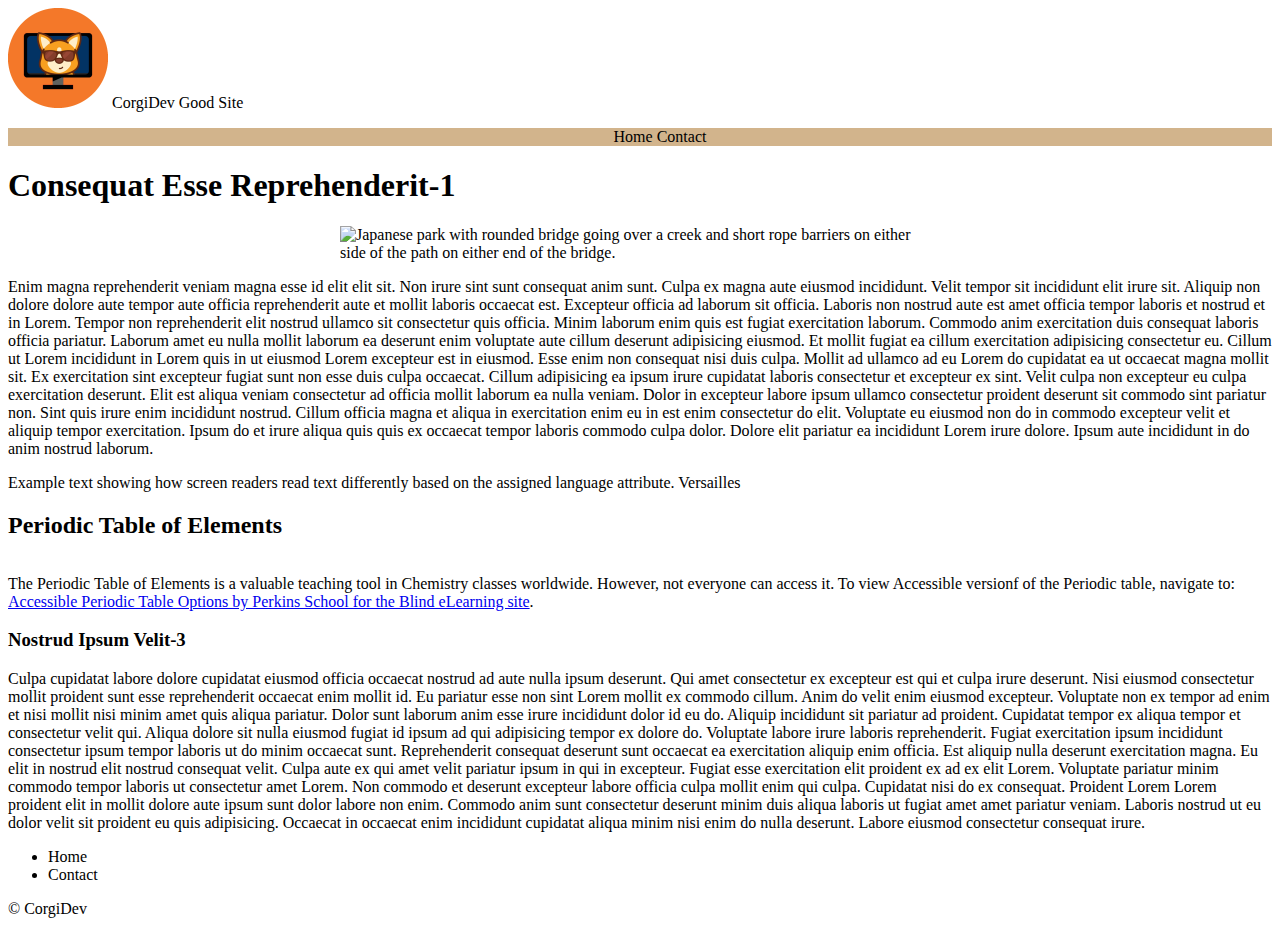
==== Presenations/Good v Bad/Good Site/index.html @ 9617020b "Started formatting the top header" ====
<!-- This site helps to demonstrate how the bad site could have been made to be actually accessible. -->
<!DOCTYPE html>
<html lang="en">
<!-- 
    This site helps to demonstrate how a site can look like a good one, but actually not be accessible. 
    Comments detailing some of the issues will be listed, but you can also compare this page to the Good version of the site to find more.
-->
<html lang="en">
    <head>
        <!-- 
            Should include DOCTYPE.

            Page title should be descriptive. Also, if multi-part name, it is best to go for the most specific to the most vague. 
            For example, "Home page - CorgiDev" would be better than "CorgiDev - Home Page".

            Should have language attribute. So screen readers can properly pronounce words.
            Add additional lang attribute to items within the page whose language differs from the main language of the page.
        -->
        <title>Corgidev</title>
        <link rel="stylesheet" href="./styles/normalize.css" type="text/css" media="all">
        <link rel="stylesheet" href="./styles/main.css" type="text/css" media="all">
    </head>
    <body>
        <header>
            <div id="logoHeader">
                <img src="./images/corgidev-logo.webp" id="logoImg" alt="CorgiDev Logo"/>
                <p id="siteName">CorgiDev Good Site</p>
            </div>
            <nav id="navMain">
                <ul>
                    <li>Home</li>
                    <li>Contact</li>
                </ul>
            </nav>
        </header>
        
        <main id="mainContent">
            <div id="content">
                <section>
                    <h1 class="headerOne">Consequat Esse Reprehenderit-1</h1>
                    <img src="./images/japanese-park-image.jpg" class="headerImg" alt="Japanese park with rounded bridge going over a creek and short rope barriers on either side of the path on either end of the bridge."/>
                    <p class="paragraphText">Enim magna reprehenderit veniam magna esse id elit elit sit. Non irure sint sunt consequat anim sunt. Culpa ex magna aute eiusmod incididunt.
                        Velit tempor sit incididunt elit irure sit. Aliquip non dolore dolore aute tempor aute officia reprehenderit aute et mollit laboris occaecat est. Excepteur officia ad laborum sit officia. Laboris non nostrud aute est amet officia tempor laboris et nostrud et in Lorem. Tempor non reprehenderit elit nostrud ullamco sit consectetur quis officia.
                        Minim laborum enim quis est fugiat exercitation laborum. Commodo anim exercitation duis consequat laboris officia pariatur. Laborum amet eu nulla mollit laborum ea deserunt enim voluptate aute cillum deserunt adipisicing eiusmod. Et mollit fugiat ea cillum exercitation adipisicing consectetur eu. Cillum ut Lorem incididunt in Lorem quis in ut eiusmod Lorem excepteur est in eiusmod. Esse enim non consequat nisi duis culpa. Mollit ad ullamco ad eu Lorem do cupidatat ea ut occaecat magna mollit sit.
                        Ex exercitation sint excepteur fugiat sunt non esse duis culpa occaecat. Cillum adipisicing ea ipsum irure cupidatat laboris consectetur et excepteur ex sint. Velit culpa non excepteur eu culpa exercitation deserunt. Elit est aliqua veniam consectetur ad officia mollit laborum ea nulla veniam. Dolor in excepteur labore ipsum ullamco consectetur proident deserunt sit commodo sint pariatur non. Sint quis irure enim incididunt nostrud. Cillum officia magna et aliqua in exercitation enim eu in est enim consectetur do elit.
                        Voluptate eu eiusmod non do in commodo excepteur velit et aliquip tempor exercitation. Ipsum do et irure aliqua quis quis ex occaecat tempor laboris commodo culpa dolor. Dolore elit pariatur ea incididunt Lorem irure dolore. Ipsum aute incididunt in do anim nostrud laborum.</p>
                    <p>Example text showing how screen readers read text differently based on the assigned language attribute. Versailles</p>
                </section>
                <section>
                    <h2 class="headerTwo">Periodic Table of Elements</h2>
                    <img src="./images/Periodic-Table-of-elments.png" class="headerImg" alt=""/>
                    <p class="paragraphText">The Periodic Table of Elements is a valuable teaching tool in Chemistry classes worldwide. However, not everyone can access it. To view Accessible versionf of the Periodic table, navigate to: <a href="https://www.perkinselearning.org/technology/blog/accessible-periodic-table-options">Accessible Periodic Table Options by Perkins School for the Blind eLearning site</a>.</p>
                </section>
                <section>
                    <h3 class="headerThree">Nostrud Ipsum Velit-3</h3>
                    <p class="paragraphText">Culpa cupidatat labore dolore cupidatat eiusmod officia occaecat nostrud ad aute nulla ipsum deserunt. Qui amet consectetur ex excepteur est qui et culpa irure deserunt. Nisi eiusmod consectetur mollit proident sunt esse reprehenderit occaecat enim mollit id. Eu pariatur esse non sint Lorem mollit ex commodo cillum.
                        Anim do velit enim eiusmod excepteur. Voluptate non ex tempor ad enim et nisi mollit nisi minim amet quis aliqua pariatur. Dolor sunt laborum anim esse irure incididunt dolor id eu do. Aliquip incididunt sit pariatur ad proident. Cupidatat tempor ex aliqua tempor et consectetur velit qui. Aliqua dolore sit nulla eiusmod fugiat id ipsum ad qui adipisicing tempor ex dolore do.
                        Voluptate labore irure laboris reprehenderit. Fugiat exercitation ipsum incididunt consectetur ipsum tempor laboris ut do minim occaecat sunt. Reprehenderit consequat deserunt sunt occaecat ea exercitation aliquip enim officia.
                        Est aliquip nulla deserunt exercitation magna. Eu elit in nostrud elit nostrud consequat velit. Culpa aute ex qui amet velit pariatur ipsum in qui in excepteur. Fugiat esse exercitation elit proident ex ad ex elit Lorem. Voluptate pariatur minim commodo tempor laboris ut consectetur amet Lorem. Non commodo et deserunt excepteur labore officia culpa mollit enim qui culpa.
                        Cupidatat nisi do ex consequat. Proident Lorem Lorem proident elit in mollit dolore aute ipsum sunt dolor labore non enim. Commodo anim sunt consectetur deserunt minim duis aliqua laboris ut fugiat amet amet pariatur veniam. Laboris nostrud ut eu dolor velit sit proident eu quis adipisicing. Occaecat in occaecat enim incididunt cupidatat aliqua minim nisi enim do nulla deserunt. Labore eiusmod consectetur consequat irure.</p>
                </section>
            </div>
        </main>

        <footer>
            <nav id="navSecondary">
                <ul>
                    <li>Home</li>
                    <li>Contact</li>
                </ul>
            </nav>
            <span class="copyright">© CorgiDev</span>
        </footer>

    </body>
</html>
---- Presenations/Good v Bad/Good Site/styles/main.css ----
/* General Formatting */
.logoHeader {
    background-color: orange;
}

#logoImg {
    max-width: 100px;
    text-align: left;
    display: inline;
}
#siteName {
    display: inline;
}

/* Navigation Formatting */
#navMain {
    text-align: center;
    background-color: tan;
}

#navMain ul {
    list-style-type: none;

}

#navMain li {
    display: inline-flex;
}

.navSecondary {}

/* Header Formatting */
.headerImg {
    max-width: 600px;
    display: block;
    margin-left: auto;
    margin-right: auto;
}

/* Main Section Formatting */
main {

}
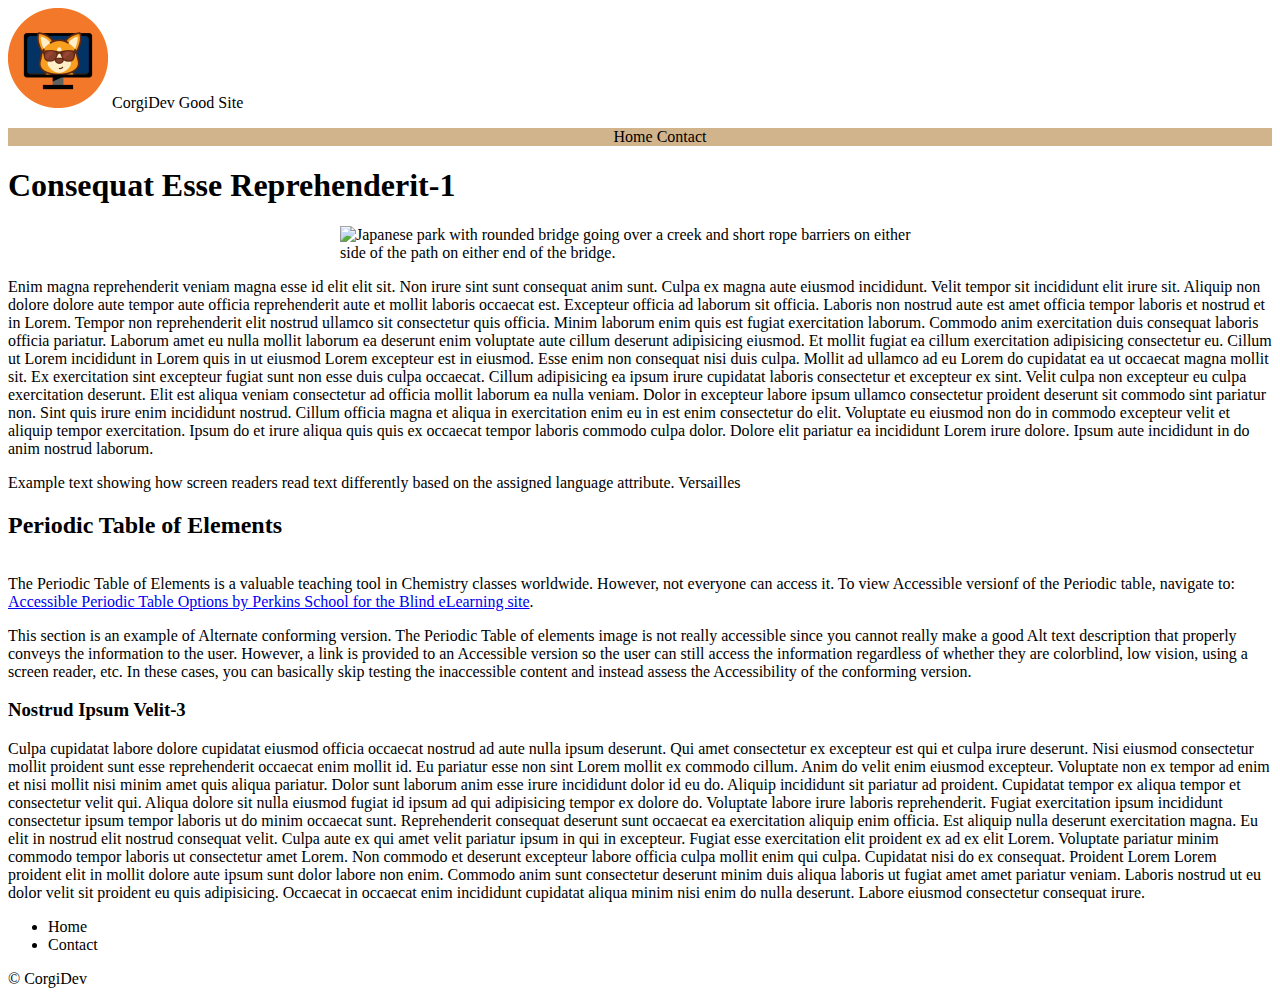
==== commit 40b8fc39: "Added alternate conforming example." ====
--- a/Presenations/Good v Bad/Good Site/index.html
+++ b/Presenations/Good v Bad/Good Site/index.html
@@ -1,10 +1,5 @@
 <!-- This site helps to demonstrate how the bad site could have been made to be actually accessible. -->
 <!DOCTYPE html>
-<html lang="en">
-<!-- 
-    This site helps to demonstrate how a site can look like a good one, but actually not be accessible. 
-    Comments detailing some of the issues will be listed, but you can also compare this page to the Good version of the site to find more.
--->
 <html lang="en">
     <head>
         <!-- 
@@ -50,6 +45,7 @@
                     <h2 class="headerTwo">Periodic Table of Elements</h2>
                     <img src="./images/Periodic-Table-of-elments.png" class="headerImg" alt=""/>
                     <p class="paragraphText">The Periodic Table of Elements is a valuable teaching tool in Chemistry classes worldwide. However, not everyone can access it. To view Accessible versionf of the Periodic table, navigate to: <a href="https://www.perkinselearning.org/technology/blog/accessible-periodic-table-options">Accessible Periodic Table Options by Perkins School for the Blind eLearning site</a>.</p>
+                    <p>This section is an example of Alternate conforming version. The Periodic Table of elements image is not really accessible since you cannot really make a good Alt text description that properly conveys the information to the user. However, a link is provided to an Accessible version so the user can still access the information regardless of whether they are colorblind, low vision, using a screen reader, etc. In these cases, you can basically skip testing the inaccessible content and instead assess the Accessibility of the conforming version.</p>
                 </section>
                 <section>
                     <h3 class="headerThree">Nostrud Ipsum Velit-3</h3>
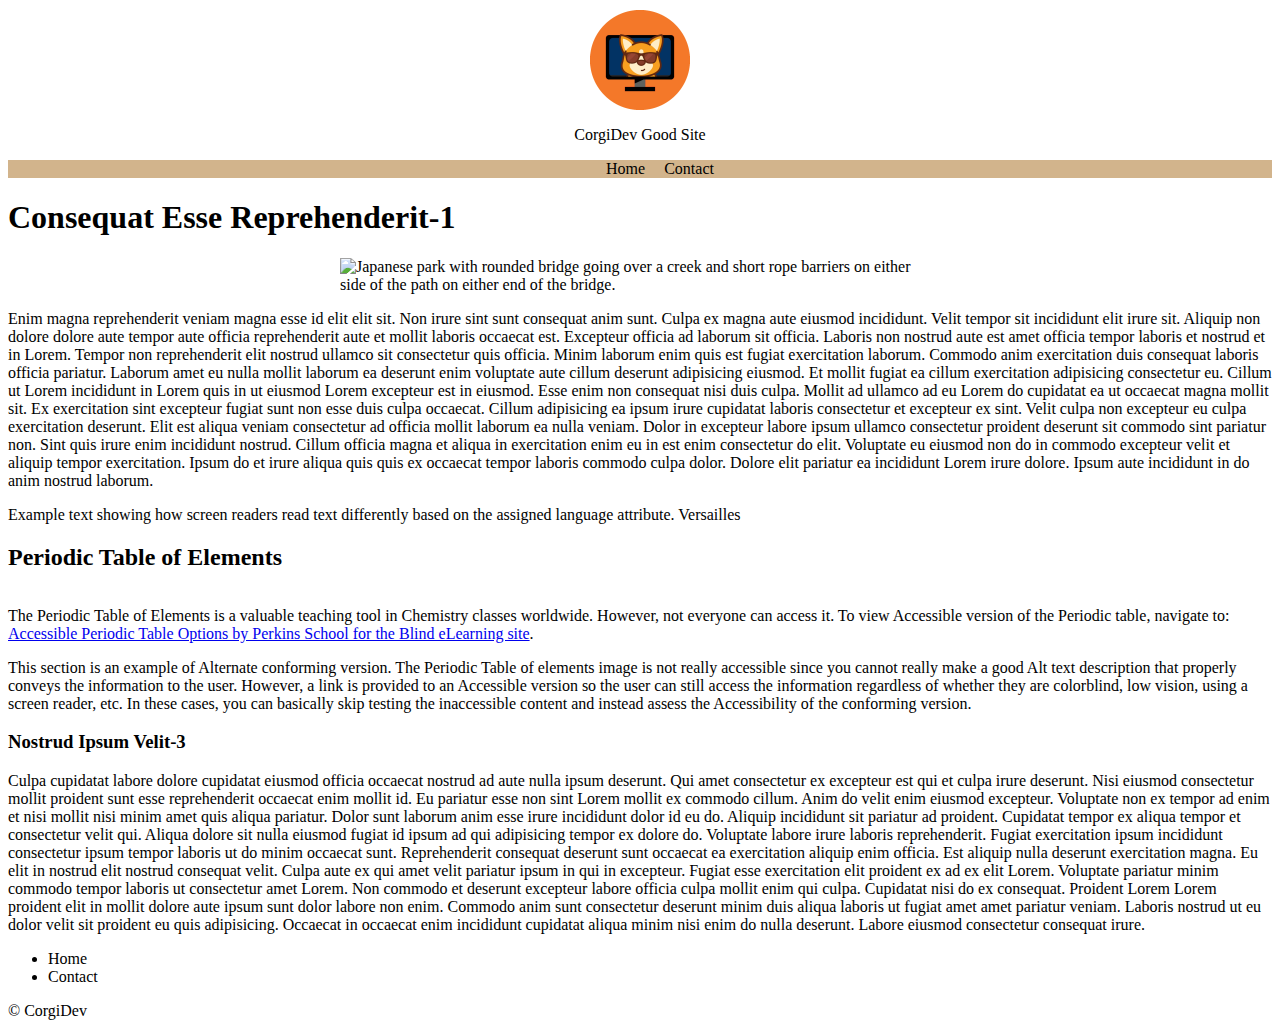
==== commit b5a4a5fd: "Fixed a typo." ====
--- a/Presenations/Good v Bad/Good Site/index.html
+++ b/Presenations/Good v Bad/Good Site/index.html
@@ -1,4 +1,4 @@
-<!-- This site helps to demonstrate how the bad site could have been made to be actually accessible. -->
+<!-- This site helps to demonstrate how the bad site could have been made to be actually accessible. It isn't perfect, but a good start. -->
 <!DOCTYPE html>
 <html lang="en">
     <head>
@@ -11,7 +11,7 @@
             Should have language attribute. So screen readers can properly pronounce words.
             Add additional lang attribute to items within the page whose language differs from the main language of the page.
         -->
-        <title>Corgidev</title>
+        <title>Corgidev - Good</title>
         <link rel="stylesheet" href="./styles/normalize.css" type="text/css" media="all">
         <link rel="stylesheet" href="./styles/main.css" type="text/css" media="all">
     </head>
@@ -44,7 +44,7 @@
                 <section>
                     <h2 class="headerTwo">Periodic Table of Elements</h2>
                     <img src="./images/Periodic-Table-of-elments.png" class="headerImg" alt=""/>
-                    <p class="paragraphText">The Periodic Table of Elements is a valuable teaching tool in Chemistry classes worldwide. However, not everyone can access it. To view Accessible versionf of the Periodic table, navigate to: <a href="https://www.perkinselearning.org/technology/blog/accessible-periodic-table-options">Accessible Periodic Table Options by Perkins School for the Blind eLearning site</a>.</p>
+                    <p class="paragraphText">The Periodic Table of Elements is a valuable teaching tool in Chemistry classes worldwide. However, not everyone can access it. To view Accessible version of the Periodic table, navigate to: <a href="https://www.perkinselearning.org/technology/blog/accessible-periodic-table-options">Accessible Periodic Table Options by Perkins School for the Blind eLearning site</a>.</p>
                     <p>This section is an example of Alternate conforming version. The Periodic Table of elements image is not really accessible since you cannot really make a good Alt text description that properly conveys the information to the user. However, a link is provided to an Accessible version so the user can still access the information regardless of whether they are colorblind, low vision, using a screen reader, etc. In these cases, you can basically skip testing the inaccessible content and instead assess the Accessibility of the conforming version.</p>
                 </section>
                 <section>
--- a/Presenations/Good v Bad/Good Site/styles/main.css
+++ b/Presenations/Good v Bad/Good Site/styles/main.css
@@ -3,18 +3,27 @@
     background-color: orange;
 }
 
+#logoHeader {
+    text-align: center;
+    margin: 10px auto;
+}
+
 #logoImg {
     max-width: 100px;
-    text-align: left;
-    display: inline;
+    /* text-align: left; */
+    display: block;
+    margin: 10px auto;
 }
+
 #siteName {
-    display: inline;
+    display: block;
+    text-align: center;
 }
 
 /* Navigation Formatting */
 #navMain {
     text-align: center;
+    margin: 10px auto;
     background-color: tan;
 }
 
@@ -24,8 +33,13 @@
 }
 
 #navMain li {
-    display: inline-flex;
+    display: inline;
 }
+
+#navMain li:first-of-type{
+    padding-right: 15px;
+}
+
 
 .navSecondary {}
 
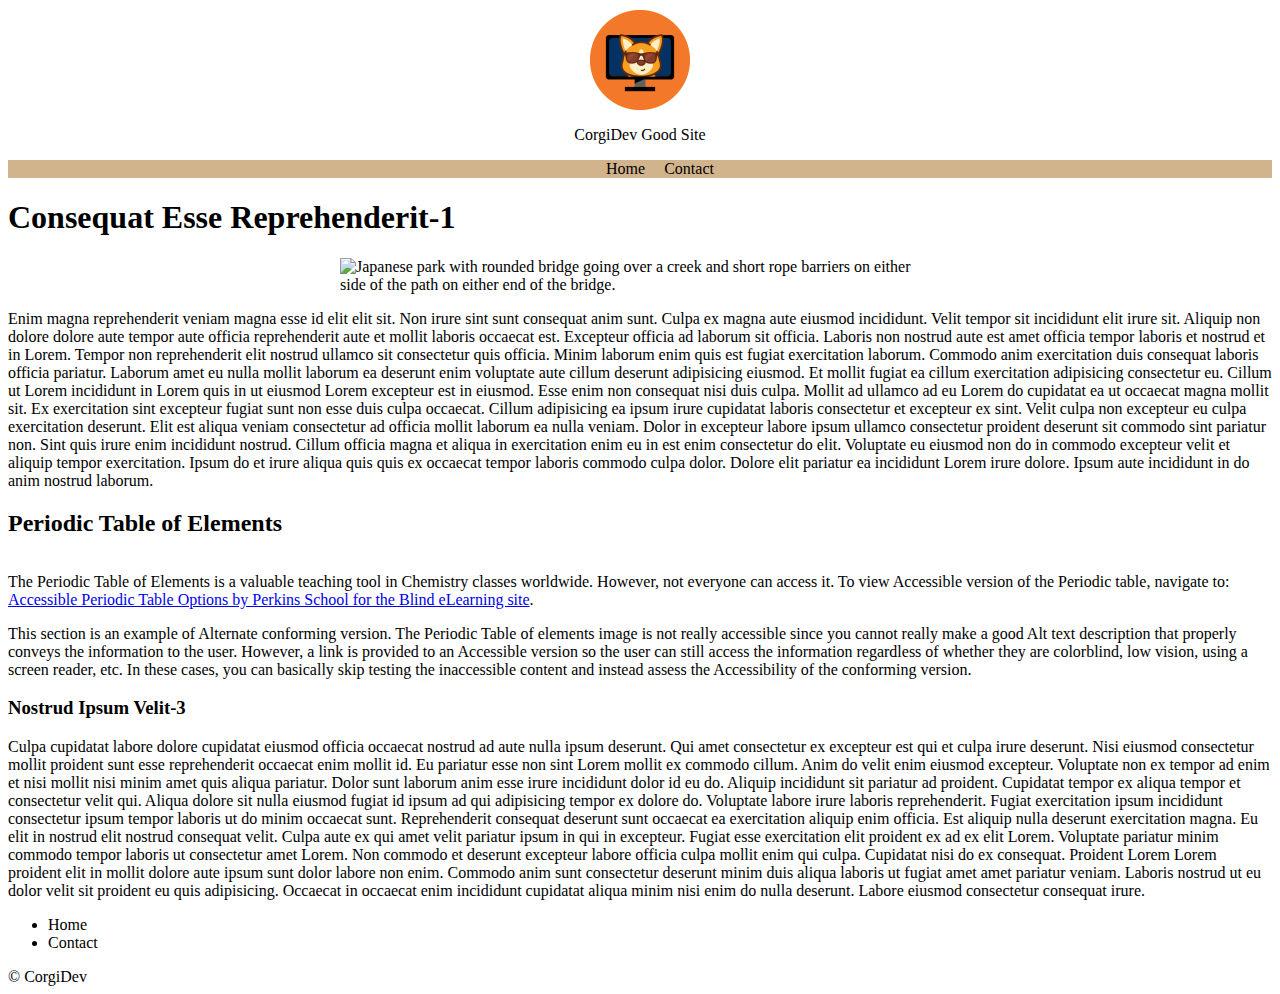
==== commit 04574dff: "Removed a sentence that doesn't work as I intended it to." ====
--- a/Presenations/Good v Bad/Good Site/index.html
+++ b/Presenations/Good v Bad/Good Site/index.html
@@ -39,7 +39,6 @@
                         Minim laborum enim quis est fugiat exercitation laborum. Commodo anim exercitation duis consequat laboris officia pariatur. Laborum amet eu nulla mollit laborum ea deserunt enim voluptate aute cillum deserunt adipisicing eiusmod. Et mollit fugiat ea cillum exercitation adipisicing consectetur eu. Cillum ut Lorem incididunt in Lorem quis in ut eiusmod Lorem excepteur est in eiusmod. Esse enim non consequat nisi duis culpa. Mollit ad ullamco ad eu Lorem do cupidatat ea ut occaecat magna mollit sit.
                         Ex exercitation sint excepteur fugiat sunt non esse duis culpa occaecat. Cillum adipisicing ea ipsum irure cupidatat laboris consectetur et excepteur ex sint. Velit culpa non excepteur eu culpa exercitation deserunt. Elit est aliqua veniam consectetur ad officia mollit laborum ea nulla veniam. Dolor in excepteur labore ipsum ullamco consectetur proident deserunt sit commodo sint pariatur non. Sint quis irure enim incididunt nostrud. Cillum officia magna et aliqua in exercitation enim eu in est enim consectetur do elit.
                         Voluptate eu eiusmod non do in commodo excepteur velit et aliquip tempor exercitation. Ipsum do et irure aliqua quis quis ex occaecat tempor laboris commodo culpa dolor. Dolore elit pariatur ea incididunt Lorem irure dolore. Ipsum aute incididunt in do anim nostrud laborum.</p>
-                    <p>Example text showing how screen readers read text differently based on the assigned language attribute. Versailles</p>
                 </section>
                 <section>
                     <h2 class="headerTwo">Periodic Table of Elements</h2>
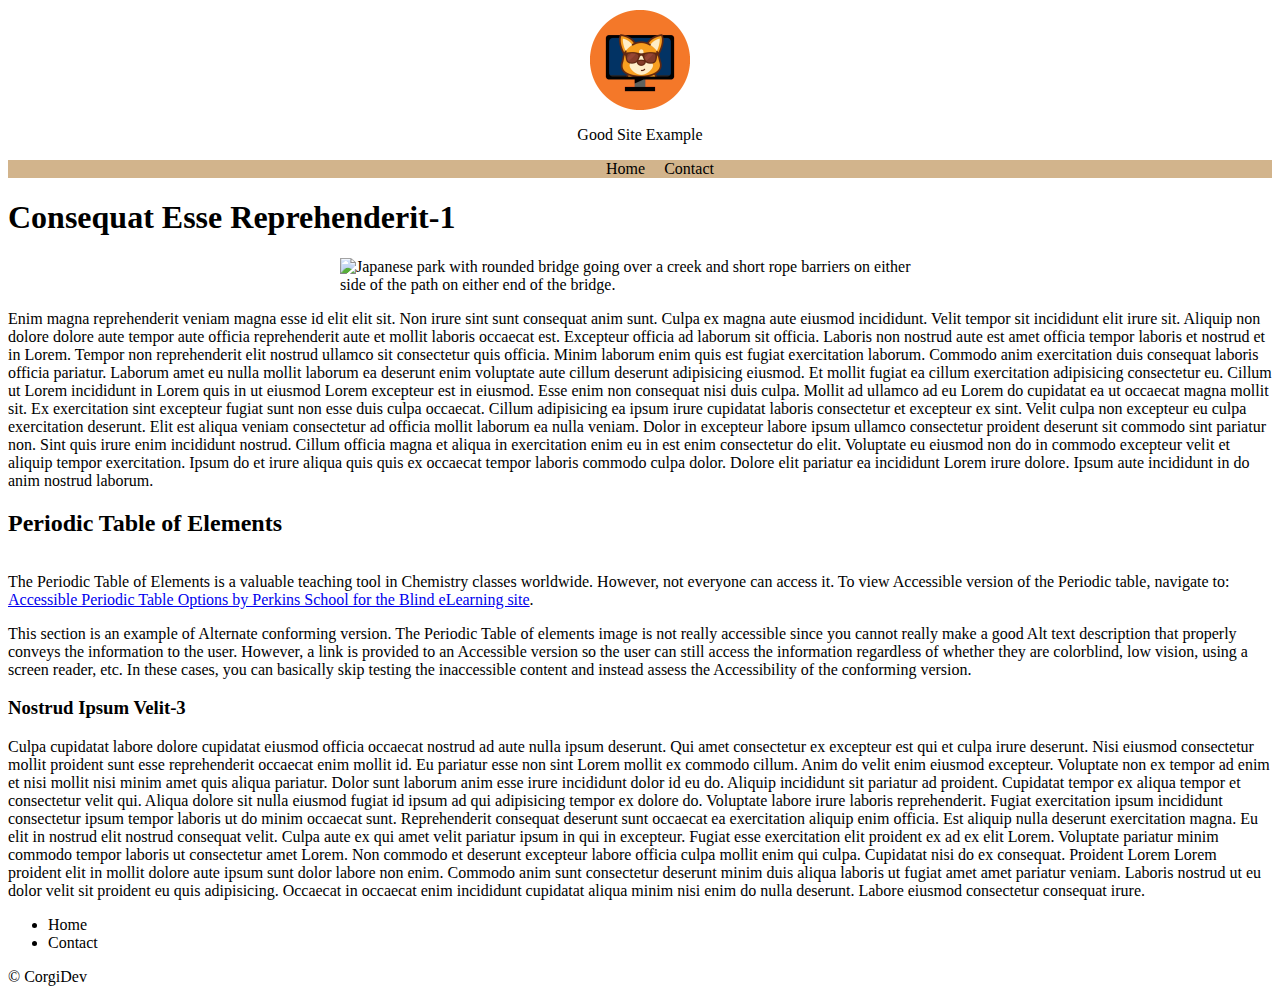
==== commit b3df18f3: "Updated site titles and nname headers." ====
--- a/Presenations/Good v Bad/Good Site/index.html
+++ b/Presenations/Good v Bad/Good Site/index.html
@@ -11,7 +11,7 @@
             Should have language attribute. So screen readers can properly pronounce words.
             Add additional lang attribute to items within the page whose language differs from the main language of the page.
         -->
-        <title>Corgidev - Good</title>
+        <title>Good Site Example</title>
         <link rel="stylesheet" href="./styles/normalize.css" type="text/css" media="all">
         <link rel="stylesheet" href="./styles/main.css" type="text/css" media="all">
     </head>
@@ -19,7 +19,7 @@
         <header>
             <div id="logoHeader">
                 <img src="./images/corgidev-logo.webp" id="logoImg" alt="CorgiDev Logo"/>
-                <p id="siteName">CorgiDev Good Site</p>
+                <p id="siteName">Good Site Example</p>
             </div>
             <nav id="navMain">
                 <ul>
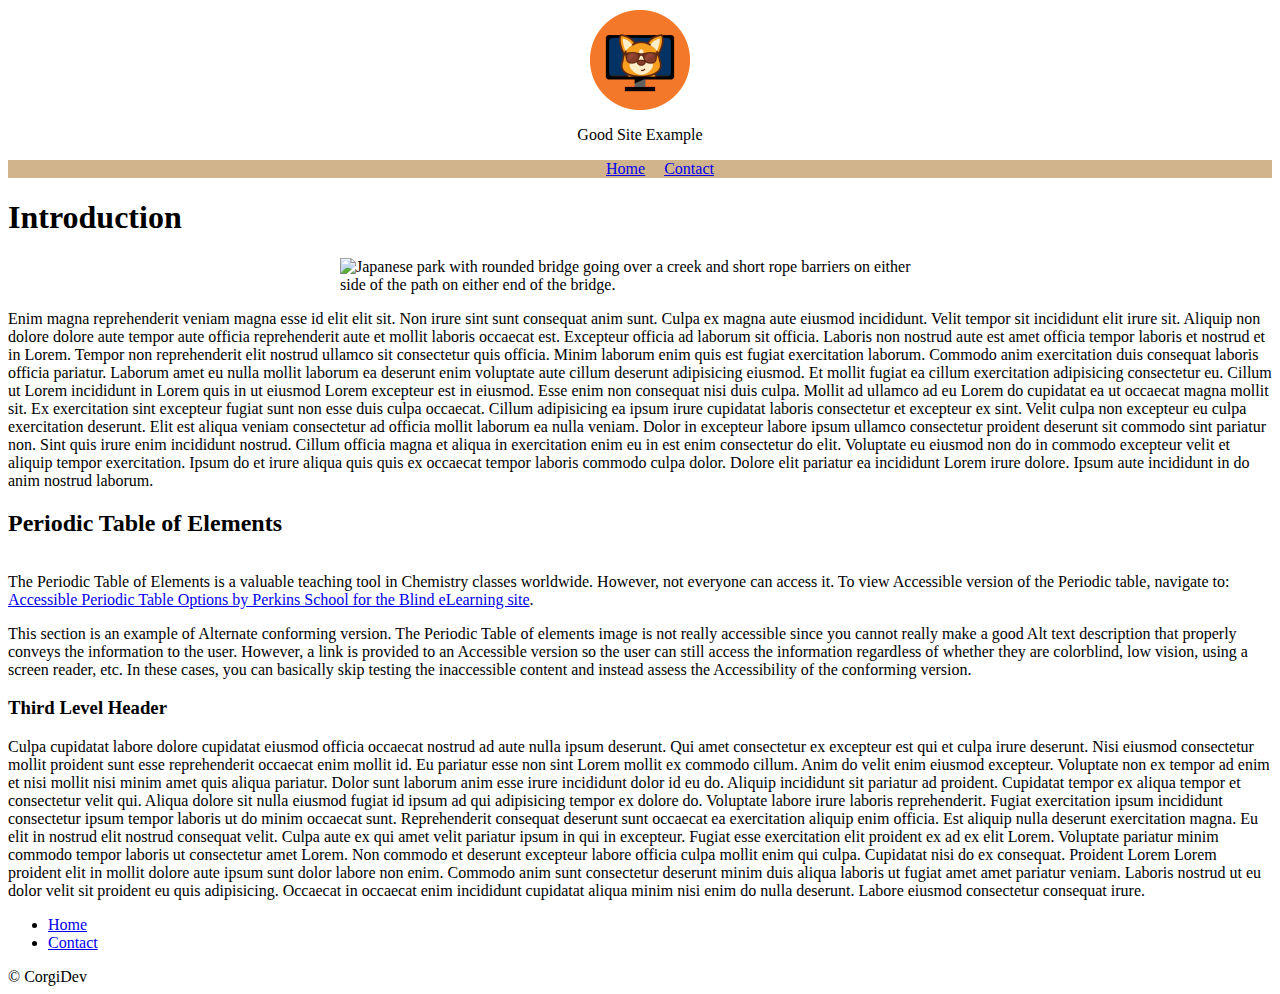
==== commit dd81e1e3: "Made some minor alterations to the good and bad examples of the site." ====
--- a/Presenations/Good v Bad/Good Site/index.html
+++ b/Presenations/Good v Bad/Good Site/index.html
@@ -23,8 +23,8 @@
             </div>
             <nav id="navMain">
                 <ul>
-                    <li>Home</li>
-                    <li>Contact</li>
+                    <li><a href="index.htmkl">Home</a></li>
+                    <li><a href="contact.htmkl">Contact</a></li>
                 </ul>
             </nav>
         </header>
@@ -32,7 +32,7 @@
         <main id="mainContent">
             <div id="content">
                 <section>
-                    <h1 class="headerOne">Consequat Esse Reprehenderit-1</h1>
+                    <h1 class="headerOne">Introduction</h1>
                     <img src="./images/japanese-park-image.jpg" class="headerImg" alt="Japanese park with rounded bridge going over a creek and short rope barriers on either side of the path on either end of the bridge."/>
                     <p class="paragraphText">Enim magna reprehenderit veniam magna esse id elit elit sit. Non irure sint sunt consequat anim sunt. Culpa ex magna aute eiusmod incididunt.
                         Velit tempor sit incididunt elit irure sit. Aliquip non dolore dolore aute tempor aute officia reprehenderit aute et mollit laboris occaecat est. Excepteur officia ad laborum sit officia. Laboris non nostrud aute est amet officia tempor laboris et nostrud et in Lorem. Tempor non reprehenderit elit nostrud ullamco sit consectetur quis officia.
@@ -47,7 +47,7 @@
                     <p>This section is an example of Alternate conforming version. The Periodic Table of elements image is not really accessible since you cannot really make a good Alt text description that properly conveys the information to the user. However, a link is provided to an Accessible version so the user can still access the information regardless of whether they are colorblind, low vision, using a screen reader, etc. In these cases, you can basically skip testing the inaccessible content and instead assess the Accessibility of the conforming version.</p>
                 </section>
                 <section>
-                    <h3 class="headerThree">Nostrud Ipsum Velit-3</h3>
+                    <h3 class="headerThree">Third Level Header</h3>
                     <p class="paragraphText">Culpa cupidatat labore dolore cupidatat eiusmod officia occaecat nostrud ad aute nulla ipsum deserunt. Qui amet consectetur ex excepteur est qui et culpa irure deserunt. Nisi eiusmod consectetur mollit proident sunt esse reprehenderit occaecat enim mollit id. Eu pariatur esse non sint Lorem mollit ex commodo cillum.
                         Anim do velit enim eiusmod excepteur. Voluptate non ex tempor ad enim et nisi mollit nisi minim amet quis aliqua pariatur. Dolor sunt laborum anim esse irure incididunt dolor id eu do. Aliquip incididunt sit pariatur ad proident. Cupidatat tempor ex aliqua tempor et consectetur velit qui. Aliqua dolore sit nulla eiusmod fugiat id ipsum ad qui adipisicing tempor ex dolore do.
                         Voluptate labore irure laboris reprehenderit. Fugiat exercitation ipsum incididunt consectetur ipsum tempor laboris ut do minim occaecat sunt. Reprehenderit consequat deserunt sunt occaecat ea exercitation aliquip enim officia.
@@ -60,8 +60,8 @@
         <footer>
             <nav id="navSecondary">
                 <ul>
-                    <li>Home</li>
-                    <li>Contact</li>
+                    <li><a href="index.htmkl">Home</a></li>
+                    <li><a href="contact.htmkl">Contact</a></li>
                 </ul>
             </nav>
             <span class="copyright">© CorgiDev</span>
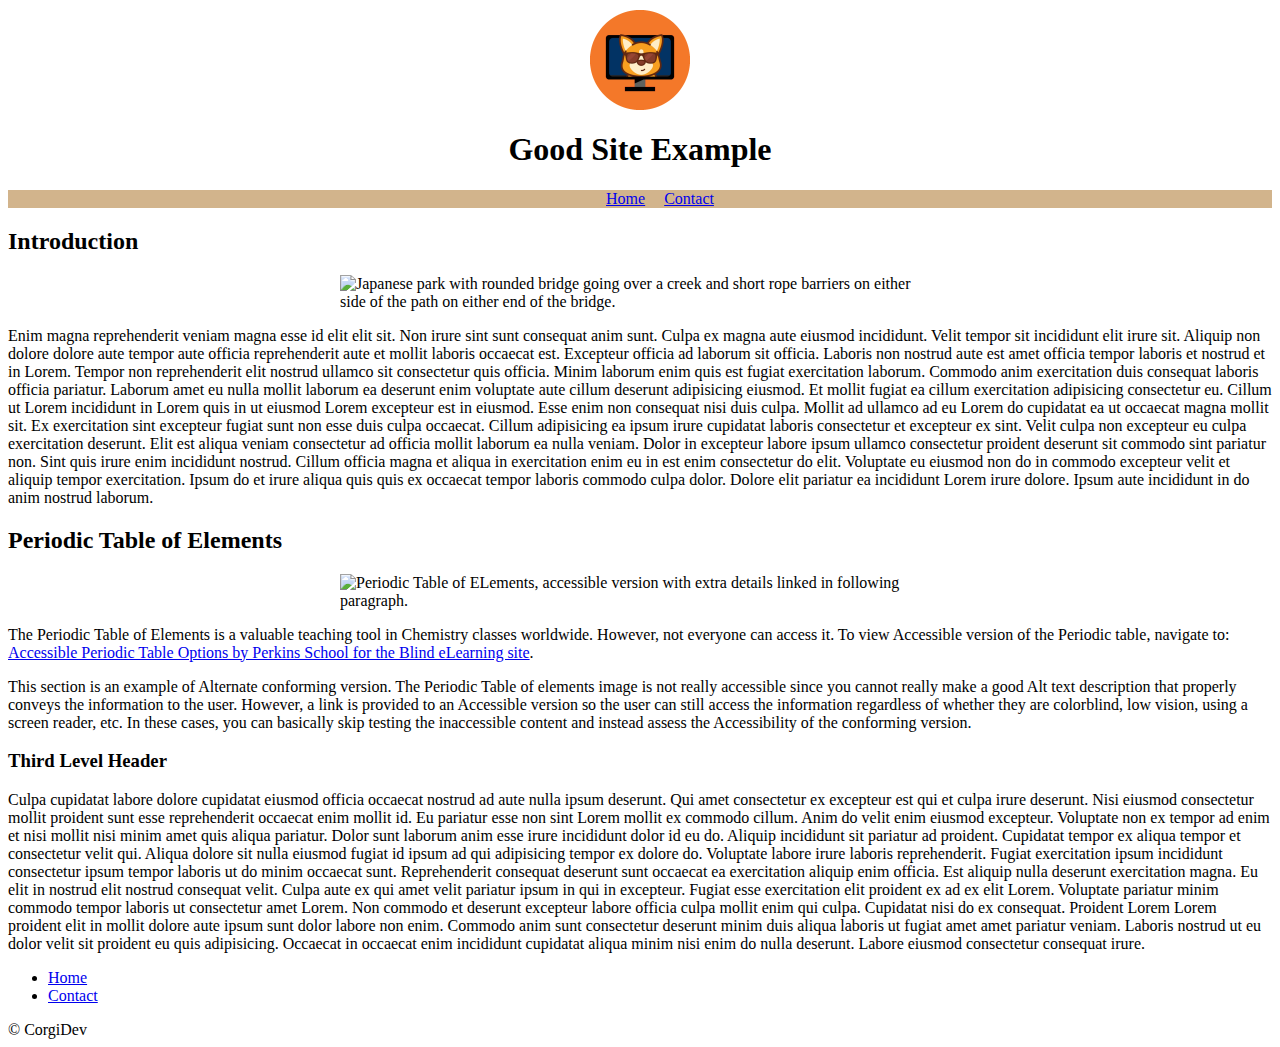
==== commit c9fbe0ab: "Updated labels and more in good/bad site examples." ====
--- a/Presenations/Good v Bad/Good Site/index.html
+++ b/Presenations/Good v Bad/Good Site/index.html
@@ -18,36 +18,36 @@
     <body>
         <header>
             <div id="logoHeader">
-                <img src="./images/corgidev-logo.webp" id="logoImg" alt="CorgiDev Logo"/>
-                <p id="siteName">Good Site Example</p>
+                <img src="./images/corgidev-logo.webp" id="logoImg" alt="CorgiDev Logo">
+                <h1 id="siteName">Good Site Example</h1>
             </div>
-            <nav id="navMain">
+            <nav id="navMain" aria-label="Main Navigation">
                 <ul>
-                    <li><a href="index.htmkl">Home</a></li>
-                    <li><a href="contact.htmkl">Contact</a></li>
+                    <li><a href="index.html">Home</a></li>
+                    <li><a href="contact.html">Contact</a></li>
                 </ul>
             </nav>
         </header>
         
         <main id="mainContent">
             <div id="content">
-                <section>
-                    <h1 class="headerOne">Introduction</h1>
-                    <img src="./images/japanese-park-image.jpg" class="headerImg" alt="Japanese park with rounded bridge going over a creek and short rope barriers on either side of the path on either end of the bridge."/>
+                <section aria-labelledby="introHeader">
+                    <h2 class="introHeader" id="introHeader">Introduction</h2>
+                    <img src="./images/japanese-park-image.jpg" class="headerImg" alt="Japanese park with rounded bridge going over a creek and short rope barriers on either side of the path on either end of the bridge.">
                     <p class="paragraphText">Enim magna reprehenderit veniam magna esse id elit elit sit. Non irure sint sunt consequat anim sunt. Culpa ex magna aute eiusmod incididunt.
                         Velit tempor sit incididunt elit irure sit. Aliquip non dolore dolore aute tempor aute officia reprehenderit aute et mollit laboris occaecat est. Excepteur officia ad laborum sit officia. Laboris non nostrud aute est amet officia tempor laboris et nostrud et in Lorem. Tempor non reprehenderit elit nostrud ullamco sit consectetur quis officia.
                         Minim laborum enim quis est fugiat exercitation laborum. Commodo anim exercitation duis consequat laboris officia pariatur. Laborum amet eu nulla mollit laborum ea deserunt enim voluptate aute cillum deserunt adipisicing eiusmod. Et mollit fugiat ea cillum exercitation adipisicing consectetur eu. Cillum ut Lorem incididunt in Lorem quis in ut eiusmod Lorem excepteur est in eiusmod. Esse enim non consequat nisi duis culpa. Mollit ad ullamco ad eu Lorem do cupidatat ea ut occaecat magna mollit sit.
                         Ex exercitation sint excepteur fugiat sunt non esse duis culpa occaecat. Cillum adipisicing ea ipsum irure cupidatat laboris consectetur et excepteur ex sint. Velit culpa non excepteur eu culpa exercitation deserunt. Elit est aliqua veniam consectetur ad officia mollit laborum ea nulla veniam. Dolor in excepteur labore ipsum ullamco consectetur proident deserunt sit commodo sint pariatur non. Sint quis irure enim incididunt nostrud. Cillum officia magna et aliqua in exercitation enim eu in est enim consectetur do elit.
                         Voluptate eu eiusmod non do in commodo excepteur velit et aliquip tempor exercitation. Ipsum do et irure aliqua quis quis ex occaecat tempor laboris commodo culpa dolor. Dolore elit pariatur ea incididunt Lorem irure dolore. Ipsum aute incididunt in do anim nostrud laborum.</p>
                 </section>
-                <section>
-                    <h2 class="headerTwo">Periodic Table of Elements</h2>
-                    <img src="./images/Periodic-Table-of-elments.png" class="headerImg" alt=""/>
+                <section aria-labelledby="headerTwo">
+                    <h2 class="headerTwo" id="headerTwo">Periodic Table of Elements</h2>
+                    <img src="./images/Periodic-Table-of-elments.png" class="headerImg" alt="Periodic Table of ELements, accessible version with extra details linked in following paragraph.">
                     <p class="paragraphText">The Periodic Table of Elements is a valuable teaching tool in Chemistry classes worldwide. However, not everyone can access it. To view Accessible version of the Periodic table, navigate to: <a href="https://www.perkinselearning.org/technology/blog/accessible-periodic-table-options">Accessible Periodic Table Options by Perkins School for the Blind eLearning site</a>.</p>
                     <p>This section is an example of Alternate conforming version. The Periodic Table of elements image is not really accessible since you cannot really make a good Alt text description that properly conveys the information to the user. However, a link is provided to an Accessible version so the user can still access the information regardless of whether they are colorblind, low vision, using a screen reader, etc. In these cases, you can basically skip testing the inaccessible content and instead assess the Accessibility of the conforming version.</p>
                 </section>
-                <section>
-                    <h3 class="headerThree">Third Level Header</h3>
+                <section aria-labelledby="headerThree">
+                    <h3 class="headerThree" id="headerThree">Third Level Header</h3>
                     <p class="paragraphText">Culpa cupidatat labore dolore cupidatat eiusmod officia occaecat nostrud ad aute nulla ipsum deserunt. Qui amet consectetur ex excepteur est qui et culpa irure deserunt. Nisi eiusmod consectetur mollit proident sunt esse reprehenderit occaecat enim mollit id. Eu pariatur esse non sint Lorem mollit ex commodo cillum.
                         Anim do velit enim eiusmod excepteur. Voluptate non ex tempor ad enim et nisi mollit nisi minim amet quis aliqua pariatur. Dolor sunt laborum anim esse irure incididunt dolor id eu do. Aliquip incididunt sit pariatur ad proident. Cupidatat tempor ex aliqua tempor et consectetur velit qui. Aliqua dolore sit nulla eiusmod fugiat id ipsum ad qui adipisicing tempor ex dolore do.
                         Voluptate labore irure laboris reprehenderit. Fugiat exercitation ipsum incididunt consectetur ipsum tempor laboris ut do minim occaecat sunt. Reprehenderit consequat deserunt sunt occaecat ea exercitation aliquip enim officia.
@@ -58,10 +58,10 @@
         </main>
 
         <footer>
-            <nav id="navSecondary">
+            <nav id="navSecondary" aria-label="Secondary Navigation">
                 <ul>
-                    <li><a href="index.htmkl">Home</a></li>
-                    <li><a href="contact.htmkl">Contact</a></li>
+                    <li><a href="index.html">Home</a></li>
+                    <li><a href="contact.html">Contact</a></li>
                 </ul>
             </nav>
             <span class="copyright">© CorgiDev</span>
